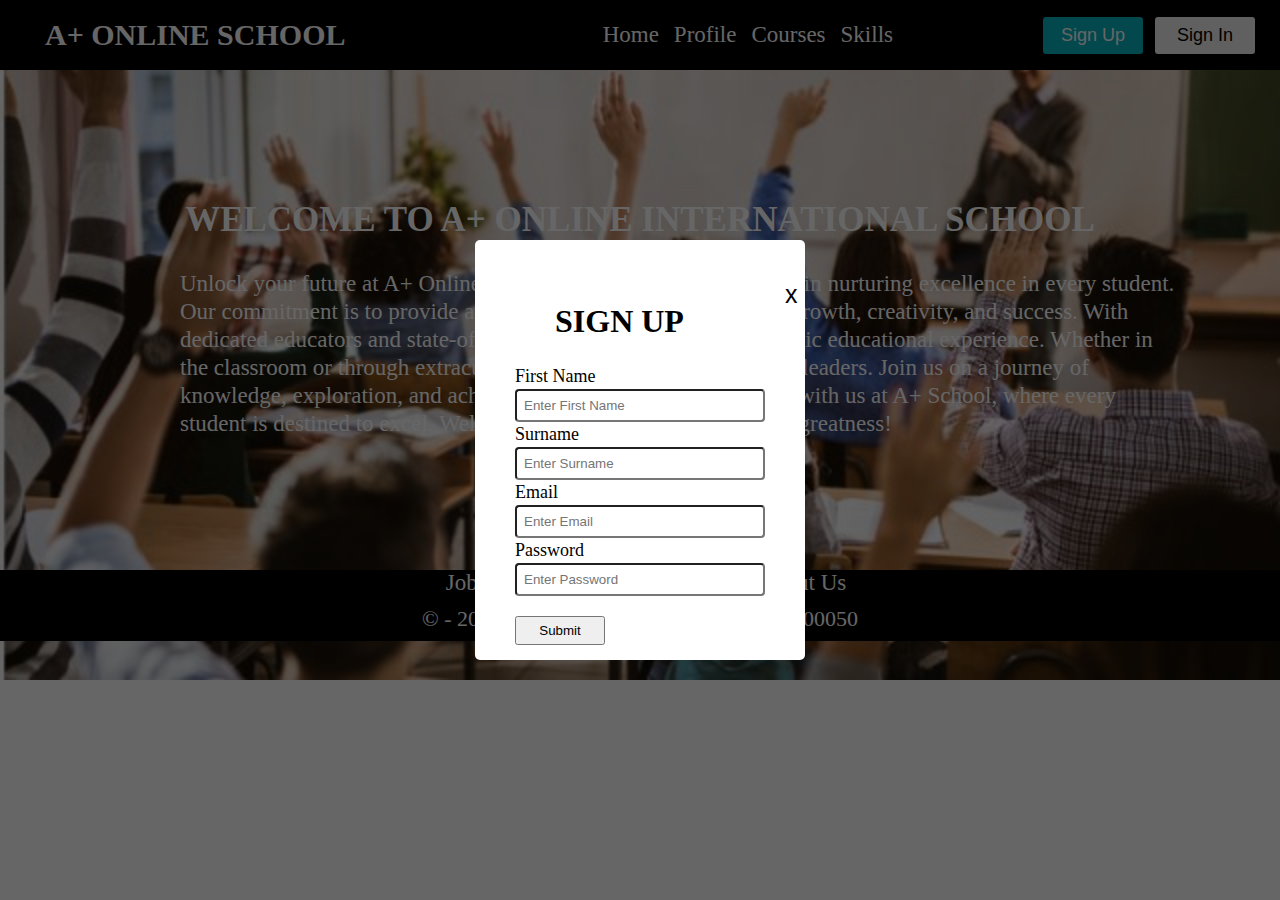
==== index.html @ ce38417a "Online student app" ====
<!DOCTYPE html>
<html>

<head>
    <meta charset='utf-8'>
    <meta http-equiv='X-UA-Compatible' content='IE=edge'>
    <title>A+ Online School - Home</title>
    <meta name='viewport' content='width=device-width, initial-scale=1'>
    <link rel='stylesheet' type='text/css' media='screen' href='style.css'>
</head>

<body>
    <nav class="navbar">
        <h1 class="sch_name">A+ ONLINE SCHOOL</h1>
        <div class="nav_menu">
            <div class="navbar_links">
                <a href="#" class="link1">Home</a>
                <a href="#" class="link2">Profile</a>
                <a href="#" class="link3">Courses</a>
                <a href="#" class="link4">Skills</a>
            </div>
            <button class="signup">Sign Up</button>
            <button class="signin">Sign In</button>
        </div>
    </nav>
    <div class="greetings">
        <h1 class="greeting_heading">WELCOME TO A+ ONLINE INTERNATIONAL SCHOOL</h1>
        <p class="greeting_text">Unlock your future at A+ Online School. At A+ School, we
            believe in nurturing excellence in every student.
            Our commitment is to provide a learning environment
            that fosters growth, creativity, and success.
            With dedicated educators and state-of-the-art facilities,
            we ensure a holistic educational experience.
            Whether in the classroom or through extracurricular activities,
            we shape future leaders.
            Join us on a journey of knowledge, exploration, and achievement.
            Discover your potential with us at A+ School, where every student
            is destined to excel.
            Welcome to a community that inspires greatness!
        </p>
        <div class="learn_more">
            <button class="learn">Get Started</button>
        </div>
    </div>
    <footer class="footer_content">
        <div class="footer_links">
            <a href="#" class="footer1">Jobs</a>
            <a href="#" class="footer2">Youtube</a>
            <a href="#" class="footer3">Grading System</a>
            <a href="#" class="footer4">About Us</a>
        </div>
        <div class="copyright">
            © - 2024 - Emelda Adofo Ntiriwaa - 0505200050
        </div>
    </footer>

    <div class="signup_container">
        <div class="signup_subcontainer">
            <button class="close_btn">x</button>
            <div class="heading_lastpart">
                <h1 class="signup_title">SIGN UP</h1>

                <span class="Firstname">First Name</span>
                <input type="text" class="Firstname_input" placeholder="Enter First Name"><br>

                <span class="Surname">Surname</span><br>
                <input type="text" class="Surname_input" placeholder="Enter Surname"><br>

                <div class="email_container">
                    <span class="Email">Email</span><br>
                    <input type="text" class="Email_input" placeholder="Enter Email"><br>
                </div>
                

                <span class="Password">Password</span><br>
                <input type="text" class="Password_input" placeholder="Enter Password"><br>

                <button class="submit">Submit</button>
            </div>

        </div>
    </div>

    <script src='app.js'></script>
</body>

</html>
---- style.css ----
* {
    margin: 0;
    padding: 0;
    box-sizing: border-box;
}
.sch_name{
    margin-left: 45px;
    font-size: 30px;
    color: white;
}
.navbar{
    display: flex;
    justify-content: space-between;
    align-items: center;
    background-color: black;
    height: 70px;
}
.nav_menu{
    display: flex;
    justify-content: center;
    align-items: center;
}
.navbar_links{
    display: flex;
    justify-content: center;
    align-items: center;
    list-style: none;
    margin-right: 150px;
    color: white;
    font-size: 23px;
    cursor: pointer;      
}
.signup{
    margin-right: 12px;
    padding: 8px;
    width: 100px;
    font-size: 18px;
    border: none;
    cursor: pointer;
    background-color: rgb(7, 180, 192);
    color: white;
    border-radius: 3px;
}
.signin{
    margin-right: 25px;
    padding: 8px;
    width: 100px;
    font-size: 18px;
    border: none;
    cursor: pointer;
    border-radius: 3px;   
}
.link1{
    margin-left: 12px;
    color: white;
    text-decoration: none;
}
.link2{
    margin-left: 15px;
    color: white;
    text-decoration: none;
}
.link3{
    margin-left: 15px;
    color: white;
    text-decoration: none;
}
.link4{
    margin-left: 15px;
    color: white;
    text-decoration: none;
}
.signup:hover{
    background-color: rgb(29, 5, 165);
    transition: 0.2s;
    color: white;    
}
.signin:hover{
    background-color: crimson;
    transition: 0.2s;
    color: white;
}
.footer_content{
    margin-top: 62px;
    background-color:  black;
    height: 71px;
    color: white;
    font-size: 22px;
}
.footer1{
    margin-left: 12px;
    color: white;
    text-decoration: none;
}
.footer2{
    margin-left: 15px;
    color: white;
    text-decoration: none;
}
.footer3{
    margin-left: 15px;
    color: white;
    text-decoration: none;
}
.footer4{
    margin-left: 15px;
    color: white;
    text-decoration: none;
}
.footer_links{
    display: flex;
    justify-content: center;
    align-items: center;
    list-style: none;
    margin-right: 150px;
    color: white;
    font-size: 23px;
    cursor: pointer; 
    margin-left: 150px;       
}
.copyright{
    display: flex;
    justify-content: center;
    align-items: center;
    margin-top: 10px;
}
body{
    background-image: url(background.jpg);
    background-repeat: no-repeat;
    background-size: cover;
}
.greetings{
    color: rgb(238, 10, 143);
    margin-top: 130px; 
}
.greeting_text{
    display: flex;
    justify-content: center;
    align-items: center;
    font-size: 23px;
    width: 1005px;
    margin-left: 180px;
    margin-top: 30px;
    line-height: 28px;
    color: white;
}
.greeting_heading{
    display: flex;
    justify-content: center;
    align-items: center;
    font-size: 35px;
    color: white;  
}
.learn{
    margin-left: 600px;
    margin-top: 30px;
    padding: 10px;
    width: 130px;
    border: none;
    font-size: 17px;
    background-color: crimson;
    color: white;
    cursor: pointer;
    border-radius: 5px;
}
.learn:hover{
    background-color: blue;
    transition: 0.2s;
}
.signup_container{
    background-color: rgba(0, 0, 0, 0.6);
    /*display: none;*/
    position: fixed;
    top: 0;
    left: 0;
    right: 0;
    bottom: 0;
}
.signup_subcontainer{
    background: white;
    border-radius: 5px;
    position: absolute;
    overflow: hidden;
    top: 50%;
    left: 50%;
    transform: translate(-50%, -50%);
    max-width: 100%;
    width: 330px;
    height: 420px;
}
.signup_subcontainer{
    padding: 40px;
}
.close_btn{
    margin-left: 270px; 
    border: none; 
    font-size: 25px; 
    background-color: white;
}
.signup_title{
    margin-left: 40px;
    margin-bottom: 30px;
}
.heading_lastpart{
    line-height: 25px;
}
.Firstname, .Email, .Surname, .Password {
    font-size: 18px; 
}


.Firstname_input, .Surname_input, .Email_input, .Password_input{
    padding: 7px;
    border-radius: 4px;
    width: 250px;
    
}
.submit{
    padding: 5px;
    margin-top: 20px;
    width: 90px;
}
.email_container{
    
}
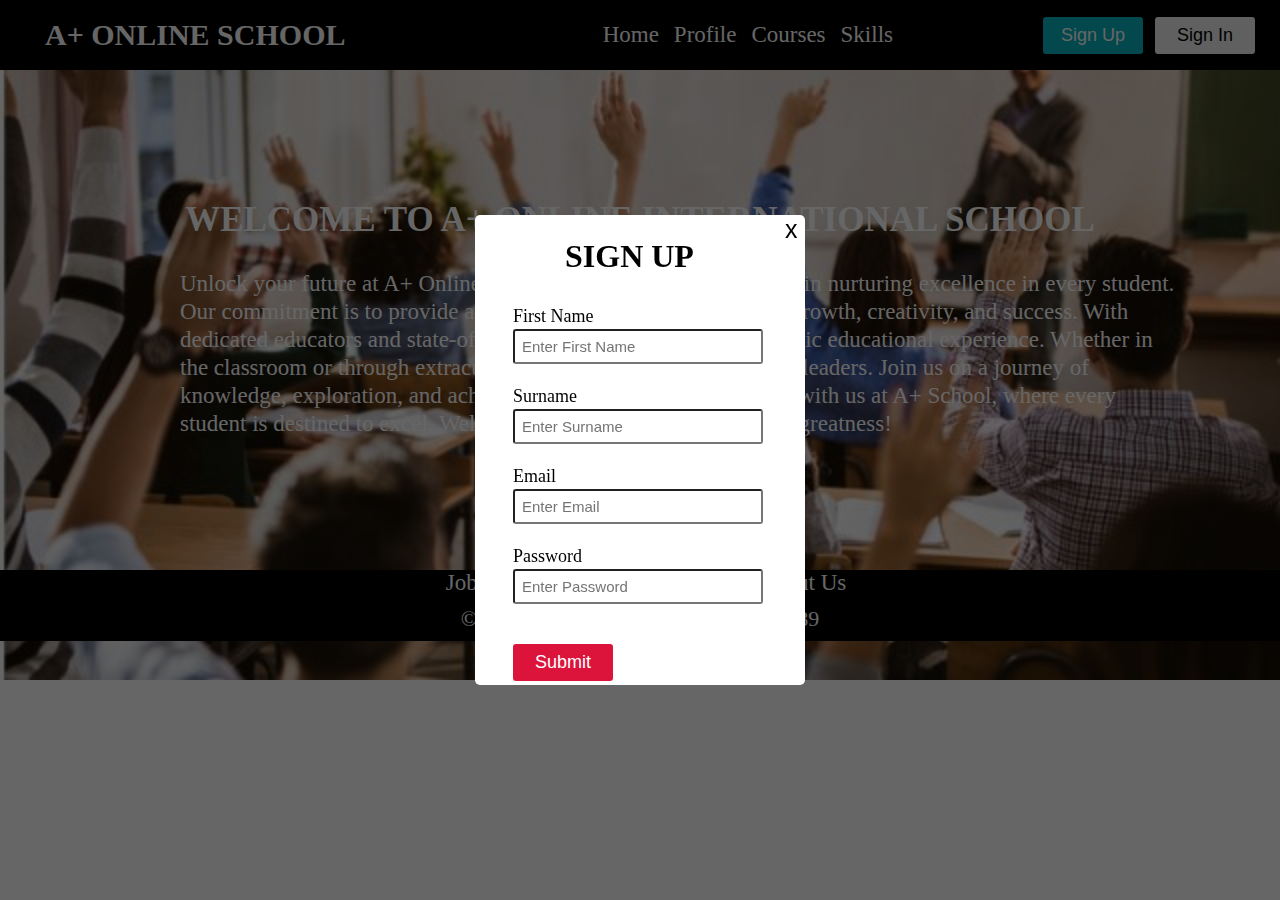
==== commit 102fd88c: "changes" ====
--- a/index.html
+++ b/index.html
@@ -50,7 +50,7 @@
             <a href="#" class="footer4">About Us</a>
         </div>
         <div class="copyright">
-            © - 2024 - Emelda Adofo Ntiriwaa - 0505200050
+            © - 2024 - Isaac Bimpong - 0247178489
         </div>
     </footer>
 
@@ -59,23 +59,21 @@
             <button class="close_btn">x</button>
             <div class="heading_lastpart">
                 <h1 class="signup_title">SIGN UP</h1>
+                <div class="heading_input">
+                    <span class="Firstname">First Name</span>
+                    <input type="text" class="Firstname_input" placeholder="Enter First Name"><br>
 
-                <span class="Firstname">First Name</span>
-                <input type="text" class="Firstname_input" placeholder="Enter First Name"><br>
+                    <span class="Surname">Surname</span><br>
+                    <input type="text" class="Surname_input" placeholder="Enter Surname"><br>
 
-                <span class="Surname">Surname</span><br>
-                <input type="text" class="Surname_input" placeholder="Enter Surname"><br>
-
-                <div class="email_container">
                     <span class="Email">Email</span><br>
                     <input type="text" class="Email_input" placeholder="Enter Email"><br>
+            
+                    <span class="Password">Password</span><br>
+                    <input type="text" class="Password_input" placeholder="Enter Password">
+
+                    <button class="submit">Submit</button>
                 </div>
-                
-
-                <span class="Password">Password</span><br>
-                <input type="text" class="Password_input" placeholder="Enter Password"><br>
-
-                <button class="submit">Submit</button>
             </div>
 
         </div>
--- a/style.css
+++ b/style.css
@@ -186,20 +186,18 @@
     transform: translate(-50%, -50%);
     max-width: 100%;
     width: 330px;
-    height: 420px;
-}
-.signup_subcontainer{
-    padding: 40px;
-}
+    height: 470px;
+}
+
 .close_btn{
-    margin-left: 270px; 
+    margin-left: 310px; 
     border: none; 
     font-size: 25px; 
     background-color: white;
 }
 .signup_title{
-    margin-left: 40px;
-    margin-bottom: 30px;
+    margin-left: 90px;
+    margin-bottom: 15px;
 }
 .heading_lastpart{
     line-height: 25px;
@@ -211,16 +209,29 @@
 
 .Firstname_input, .Surname_input, .Email_input, .Password_input{
     padding: 7px;
-    border-radius: 4px;
+    border-radius: 3px;
     width: 250px;
+    margin-bottom: 20px;
+    font-size: 15px;
     
 }
 .submit{
-    padding: 5px;
     margin-top: 20px;
-    width: 90px;
-}
-.email_container{
+    padding: 8px;
+    width: 100px;
+    background-color: crimson;
+    font-size: 18px;
+    border: none;
+    color: white;
+    border-radius: 3px;
+    cursor: pointer;
     
 }
-
+.heading_input{
+    padding: 20px;
+    margin-left: 18px; 
+}
+.submit:hover{
+    background-color: blue;
+    transition: 0.3s;
+}
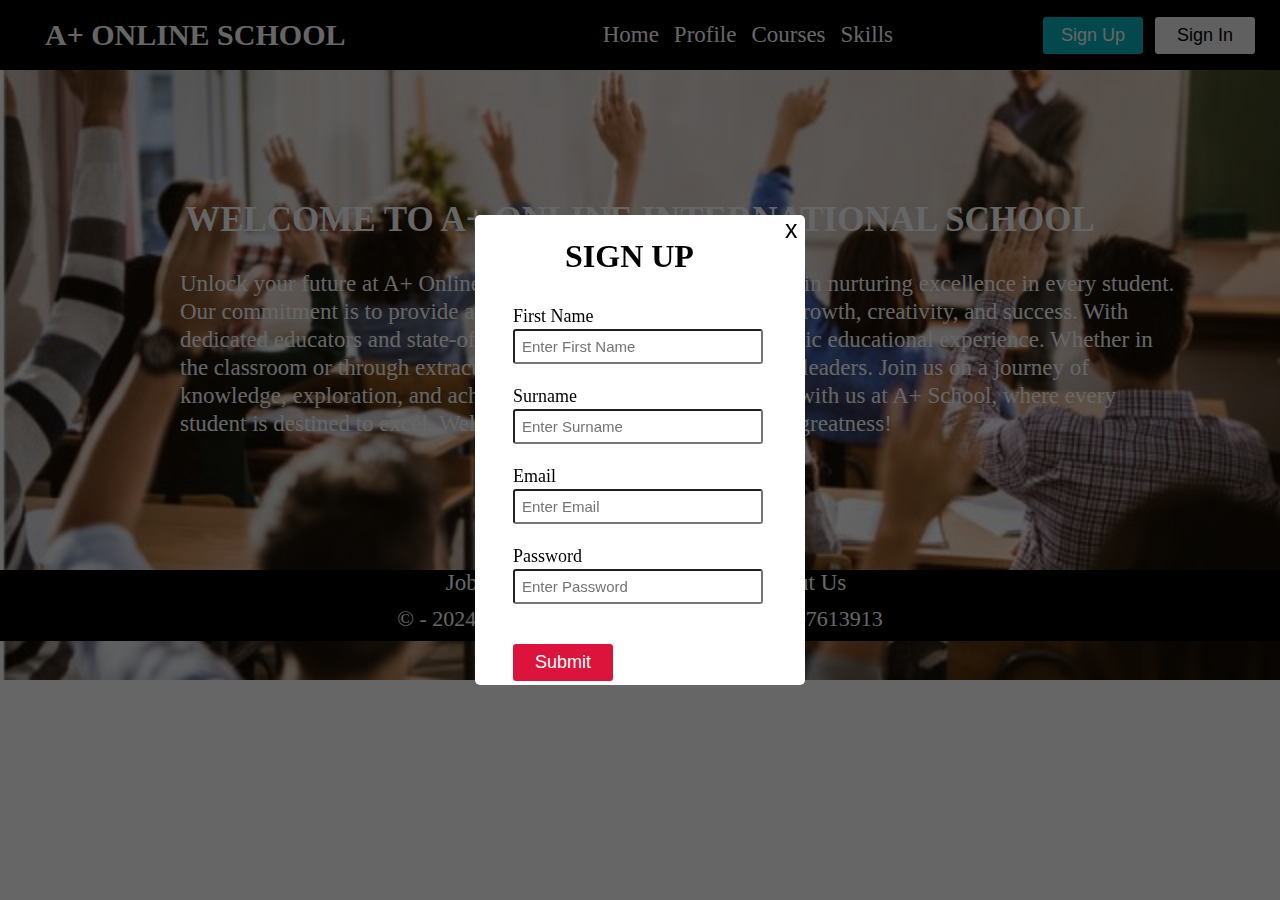
==== commit 552b8d4c: "Changes" ====
--- a/index.html
+++ b/index.html
@@ -50,7 +50,7 @@
             <a href="#" class="footer4">About Us</a>
         </div>
         <div class="copyright">
-            © - 2024 - Isaac Bimpong - 0247178489
+            © - 2024 - Isaac Bimpong - 0247178489 / 0207613913
         </div>
     </footer>
 
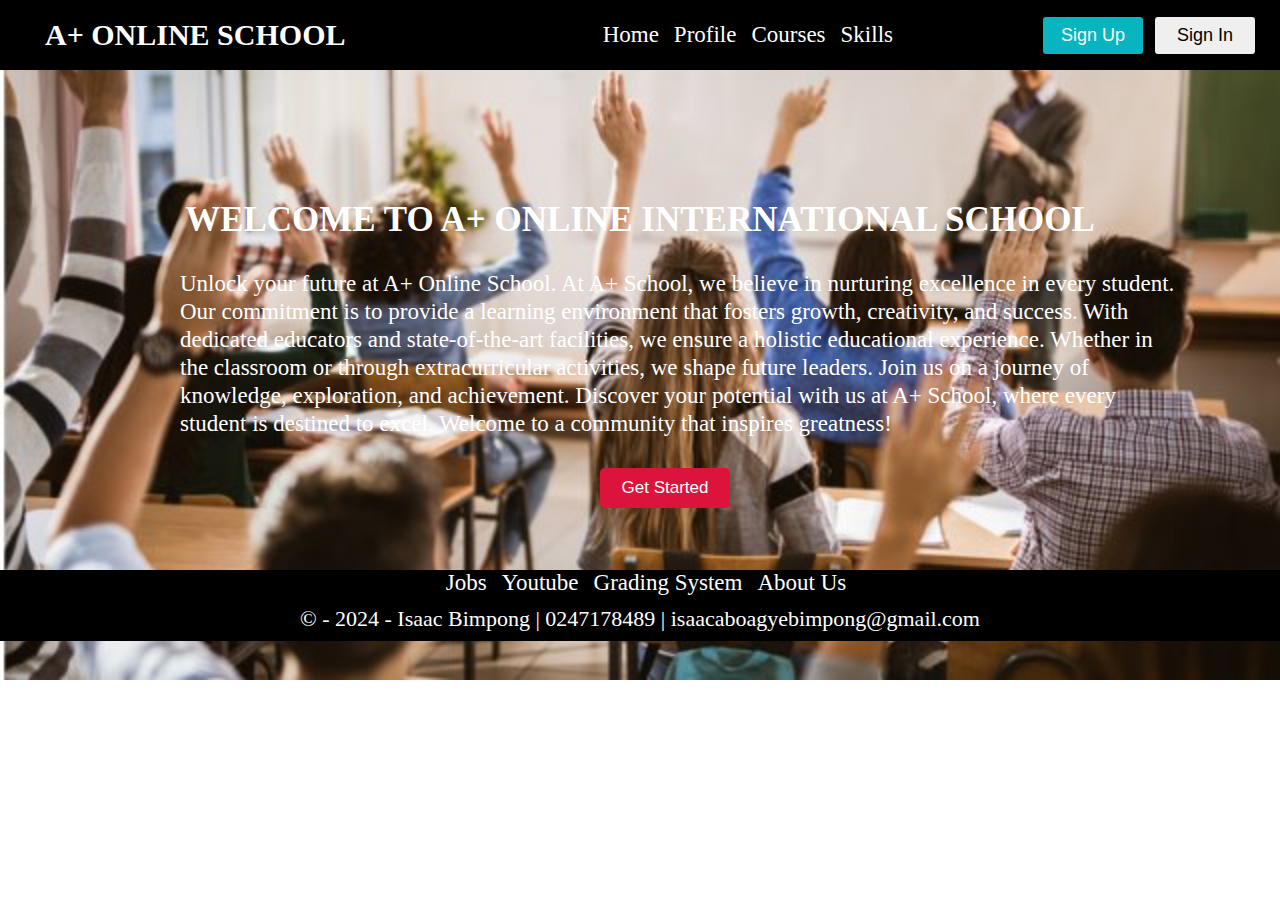
==== commit 717c5fe7: "new feature" ====
--- a/index.html
+++ b/index.html
@@ -7,6 +7,7 @@
     <title>A+ Online School - Home</title>
     <meta name='viewport' content='width=device-width, initial-scale=1'>
     <link rel='stylesheet' type='text/css' media='screen' href='style.css'>
+
 </head>
 
 <body>
@@ -38,9 +39,9 @@
             is destined to excel.
             Welcome to a community that inspires greatness!
         </p>
-        <div class="learn_more">
-            <button class="learn">Get Started</button>
-        </div>
+
+        <button class="learn">Get Started</button>
+
     </div>
     <footer class="footer_content">
         <div class="footer_links">
@@ -50,7 +51,7 @@
             <a href="#" class="footer4">About Us</a>
         </div>
         <div class="copyright">
-            © - 2024 - Isaac Bimpong - 0247178489 / 0207613913
+            © - 2024 - Isaac Bimpong | 0247178489 | isaacaboagyebimpong@gmail.com
         </div>
     </footer>
 
@@ -60,17 +61,18 @@
             <div class="heading_lastpart">
                 <h1 class="signup_title">SIGN UP</h1>
                 <div class="heading_input">
-                    <span class="Firstname">First Name</span>
-                    <input type="text" class="Firstname_input" placeholder="Enter First Name"><br>
+                    <span class="Firstname">Full Name</span>
+                    <input type="text" class="Firstname_input" placeholder="Enter Full Name"><br>
 
-                    <span class="Surname">Surname</span><br>
-                    <input type="text" class="Surname_input" placeholder="Enter Surname"><br>
+                    <span class="Surname">Course Studied/Studying</span><br>
+                    <input type="text" class="Surname_input" placeholder="Enter Course"><br>
 
                     <span class="Email">Email</span><br>
                     <input type="text" class="Email_input" placeholder="Enter Email"><br>
-            
+
                     <span class="Password">Password</span><br>
-                    <input type="text" class="Password_input" placeholder="Enter Password">
+                    <input type="password" class="Password_input" placeholder="Enter Password">
+                    
 
                     <button class="submit">Submit</button>
                 </div>
@@ -79,6 +81,36 @@
         </div>
     </div>
 
+    <div class="signin_container">
+        <div class="signin_subcontainer">
+            <button class="close_bttn">x</button>
+            <div class="signin_excludeX">
+                <h1 class="signin_heading">SIGN IN</h1>
+
+        <div class="signin_email">
+            <p class="text">Email</p>
+        <input type="text" class="signin_email" placeholder="Enter Email"><br>
+        </div>
+        
+        <P class="text">Password</p>
+        <div class="signin_password">
+            <input type="password" class="signin_password" placeholder="Enter Password"><br>
+        </div>
+
+        <div class="forget_rem">
+            <a href="#" class="forg_password"><span>Forgot Password?</span></a>
+            <a href="#" class="rememberMe"><label class="remember_me">Remember Me</label></a>
+        </div>
+
+        <button class="signin_btn">Sign In</button>
+        <br>
+        <span>Do you already have an account?</span>
+        <a href="#" class="remember"><label class="account_signup">Sign Up</label></a>
+            </div>
+            
+        </div>
+        
+    </div>
     <script src='app.js'></script>
 </body>
 
--- a/style.css
+++ b/style.css
@@ -128,6 +128,7 @@
     background-image: url(background.jpg);
     background-repeat: no-repeat;
     background-size: cover;
+
 }
 .greetings{
     color: rgb(238, 10, 143);
@@ -143,13 +144,16 @@
     margin-top: 30px;
     line-height: 28px;
     color: white;
+    
 }
 .greeting_heading{
     display: flex;
     justify-content: center;
     align-items: center;
     font-size: 35px;
-    color: white;  
+    color: white; 
+    font-weight: bold;
+
 }
 .learn{
     margin-left: 600px;
@@ -169,24 +173,27 @@
 }
 .signup_container{
     background-color: rgba(0, 0, 0, 0.6);
-    /*display: none;*/
+    display: none;
     position: fixed;
     top: 0;
     left: 0;
     right: 0;
     bottom: 0;
+    
 }
 .signup_subcontainer{
     background: white;
-    border-radius: 5px;
+    border-radius: 10px;
     position: absolute;
     overflow: hidden;
     top: 50%;
     left: 50%;
     transform: translate(-50%, -50%);
-    max-width: 100%;
+    max-width: 400px;
     width: 330px;
     height: 470px;
+    
+    
 }
 
 .close_btn{
@@ -194,10 +201,14 @@
     border: none; 
     font-size: 25px; 
     background-color: white;
+    cursor: pointer;
+
 }
 .signup_title{
-    margin-left: 90px;
+    margin-left: 100px;
     margin-bottom: 15px;
+    
+    
 }
 .heading_lastpart{
     line-height: 25px;
@@ -218,8 +229,8 @@
 .submit{
     margin-top: 20px;
     padding: 8px;
-    width: 100px;
-    background-color: crimson;
+    width: 265px;
+    background-color: blue;
     font-size: 18px;
     border: none;
     color: white;
@@ -232,6 +243,119 @@
     margin-left: 18px; 
 }
 .submit:hover{
+    background-color: #4CAF50;
+    transition: 0.3s;
+}
+.close_btn:hover{
+    color: red;
+}
+input[type="text"] {
+    border: 1px solid #ccc;
+    border-radius: 5px;
+    font-size: 16px;
+}
+input[type="password"] {
+    border: 1px solid #ccc;
+    border-radius: 5px;
+    font-size: 16px;
+}
+input[type="text"]:focus{
+    border-color: #4CAF50;
+    outline: none;
+}
+input[type="password"]:focus{
+    border-color: #4CAF50;
+    outline: none;
+}
+
+.signin_container{
+    display: none;
+    position: fixed;
+    top: 0;
+    left: 0;
+    bottom: 0;
+    right: 0;
+    background-color: rgba(0, 0, 0, 0.6);
+}
+.signin_subcontainer{
+    background-color: white;
+    position: absolute;
+    top: 50%;
+    left: 50%;
+    transform: translate(-50%, -50%);
+    border-radius: 10px;
+    max-width: 400px;
+    width: 330px;
+    height: 450px;
+    
+    
+}
+.close_bttn{
+    background-color: white;
+    border: none;
+    margin-left: 310px;
+    font-size: 25px;
+    cursor: pointer;
+}
+.close_bttn:hover{
+    color: red;
+}
+.signin_excludeX{
+    padding: 30px;
+}
+.signin_heading{
+    margin-left: 70px;
+    margin-bottom: 20px;
+}
+.signin_email {
+    margin-bottom: 10px;
+}
+.signin_password{
+    margin-bottom: 8px;
+}
+.forget_rem{
+    margin-bottom: 15px;
+}
+.text{
+    font-size: 20px;
+}
+.signin_btn{
+    margin-bottom: 20px;
+    padding: 8px;
+    width: 265px;
     background-color: blue;
+    font-size: 18px;
+    border: none;
+    color: white;
+    border-radius: 3px;
+    cursor: pointer;
+    
+}
+input[type="text"] {
+    border: 1px solid #ccc;
+    border-radius: 5px;
+    font-size: 16px;
+    padding: 7px;
+    width: 265px;
+}
+input[type="password"] {
+    border: 1px solid #ccc;
+    border-radius: 5px;
+    font-size: 16px;
+    padding: 7px;
+    width: 265px;
+}
+.rememberMe{
+    margin-left: 50px;
+}
+.signin_btn:hover{
+    background-color: #4CAF50;
     transition: 0.3s;
 }
+.remember_me{
+    cursor: pointer;
+    
+}
+.account_signup{
+    cursor: pointer;
+}
